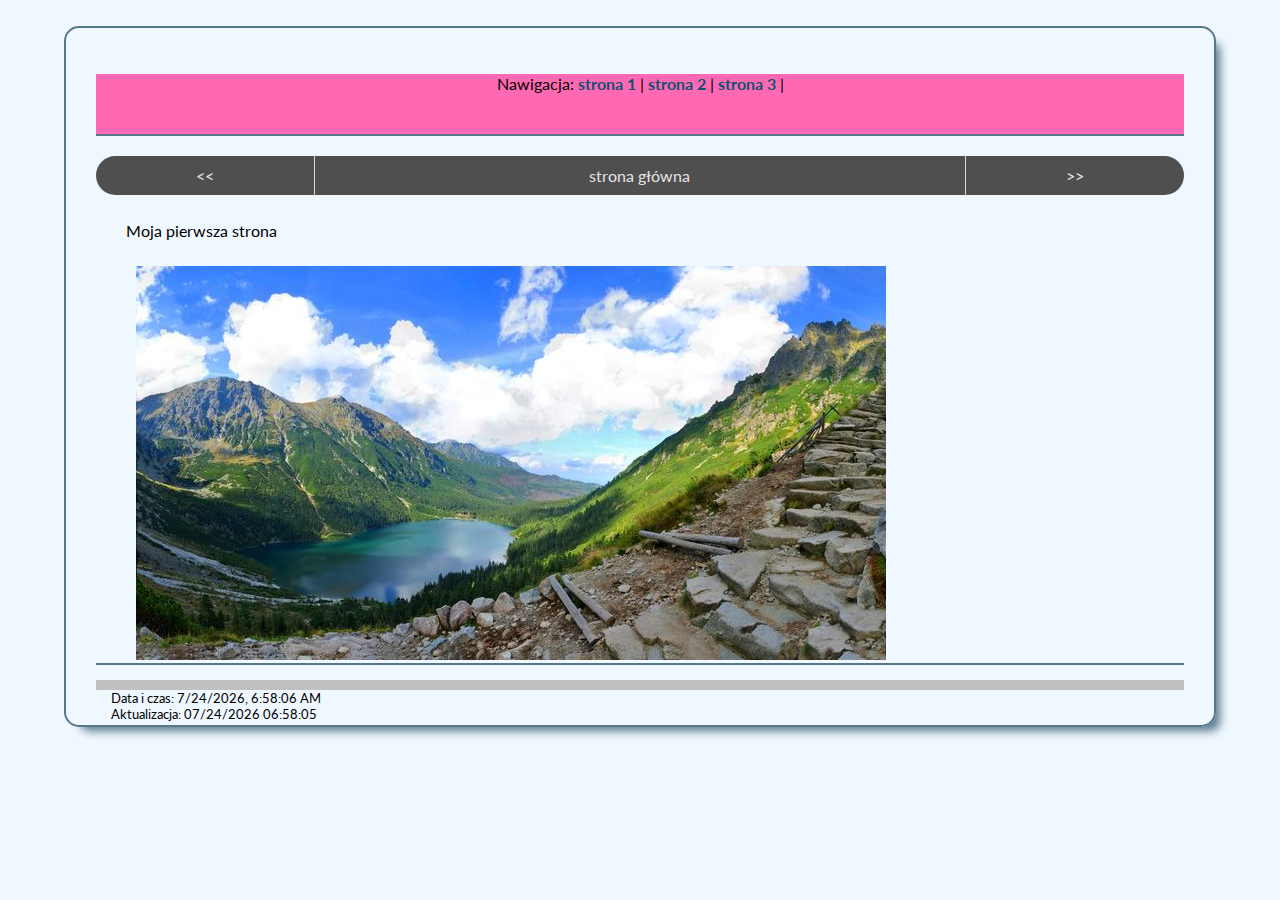
==== lab7/JustynaKozbaLab7Zad1/JustynaKozbaLab7Zad1/page1.html @ 2a7653b0 "Oddanie zadania domowego lab7." ====
﻿<!DOCTYPE html>
<html>
<head>
    <meta charset="utf-8" />
    <title>Moja strona internetowa</title>
    <link href="style.css" rel="stylesheet" type="text/css" />
    <script src="scripts/time.js" defer></script>
    <script src="scripts/script.js" defer></script>
    <link href="https://fonts.googleapis.com/css?family=Lato" rel="stylesheet">

</head>
<body>
    <header>
        <p>
            Nawigacja:
            <a href="page1.html"><b>strona 1</b></a> |
            <a href="page2.html"><b>strona 2</b></a> |
            <a href="page3.html"><b>strona 3</b></a> |
        </p>
    </header>

    <nav>
        <div id="left">
            <a href="index.html" title="strona głowna">&lt;&lt;</a>
        </div>
        <div id="middle">
            <a href="index.html" title="strona główna">strona główna</a>
        </div>
        <div id="right">
            <a href="page2.html" title="strona 2">&gt;&gt;</a>
        </div>
        <div class="clear"></div>
    </nav>

    <section>
        <p>
            Moja pierwsza strona
        </p>
        <div id="photo-information">
            <!--Dodanie linku do elementu-->
            <a href="https://pl.wikipedia.org/wiki/Tatry" target="_blank">
                <img src="Images/góry1.jpg" style="margin-top:10px; margin-left:10px;" />
            </a>

        </div>
    </section>



    <footer id="footer-block">
        <aside class="footer-box-left">
            Data i czas: <span id="clock"></span>
            <br />
            Aktualizacja: <span id="modyf"></span>
        </aside>
    </footer>

</body>
</html>
---- lab7/JustynaKozbaLab7Zad1/JustynaKozbaLab7Zad1/style.css ----
﻿body {
    width: 85%;
    background-color: aliceblue;
    color: black;
    margin: auto;
    margin-top: 2%;
    margin-bottom: 2%;
    font-family: 'Lato', sans-serif;
    border: 2px solid #567889;
    border-radius: 15px;
    padding: 30px;
    box-shadow: 10px 10px 10px -6px rgba(86,120,137,1);
}

/*Ustawienia nagłówka strony*/
header {
    height: 50px;
    background-color: hotpink;
    text-align: center;
    border-bottom: solid 2px #567889;
    padding-bottom: 10px;
}

section {
    min-height: 270px;
    padding-left: 30px;
    margin-bottom: 15px;
    border-bottom: solid 2px #567889;
}

    section header {
        text-align: center;
    }

h2 {
    font-size: 1.2em;
    padding: 5px;
    margin: 0;
}

/*Ustawienia nawigacji strony*/
nav {
    padding-top: 20px;
    padding-bottom: 10px;
    font-size: 1.0em;
}

    nav a {
        color: #e8e4e4;
        display: block;
        padding: 10px 20px;
        background: #4F4F4F;
        text-decoration: none;
    }

    nav a:visited {
        color: #e8e4e4;
    }

    nav a:hover {
        background: #2f2f2f;
    }

    nav a:active {
        background: #0f0f0f;
    }

    nav #left {
        float: left;
        width: 20%;
        text-align: center;
    }

    #left a {
        border-radius: 50px 0 0 50px;
    }

    nav #middle {
        float: left;
        width: 60%;
        text-align: center;
    }

    #middle a {
        border-left: 1px solid #DBDBDB;
        border-right: 1px solid #DBDBDB;
    }

    nav #right {
        float: left;
        width: 20%;
        text-align: center;
    }

    #right a{
        border-radius: 0 50px 50px 0;
    }

/*Ustawienia zawartości strony*/
 

article {
    text-align: justify;
    padding-bottom: 5px;
    padding-top: 5px;
}

article p {
    margin-left: 25px;
}

h3 {
    color: #105171;
    padding: 5px;
    margin: 0;
    margin-bottom: 10px;
}

a {
    text-decoration: none;
    color: #105171;
}

    a:hover {
        color: #666666;
    }

    a:active {
        color: silver;
    }

ul {
    list-style-type: none;
}

li {
    margin-bottom: 3px;
}

.clear {
    clear: both;
}

textarea {
    width: 80%;
    height: 50px;
}
    input:hover, input:focus, textarea:hover, textarea:active, textarea:focus {
        box-shadow: 0px 0px 8px 1px rgba(105,123,212,0.9);
    }



/*Ustawienia stopki*/
footer {
    font-size: .8em;
    text-align: right;
    padding: 5px;
    background: silver;
    margin-bottom: 5px;
}

.footer-box-left {
    float: left;
    margin-left: 5px;
    padding: 5px;
    text-align: left;
}

time {
    border: thin solid #FF4500;
    padding: 1px;
}
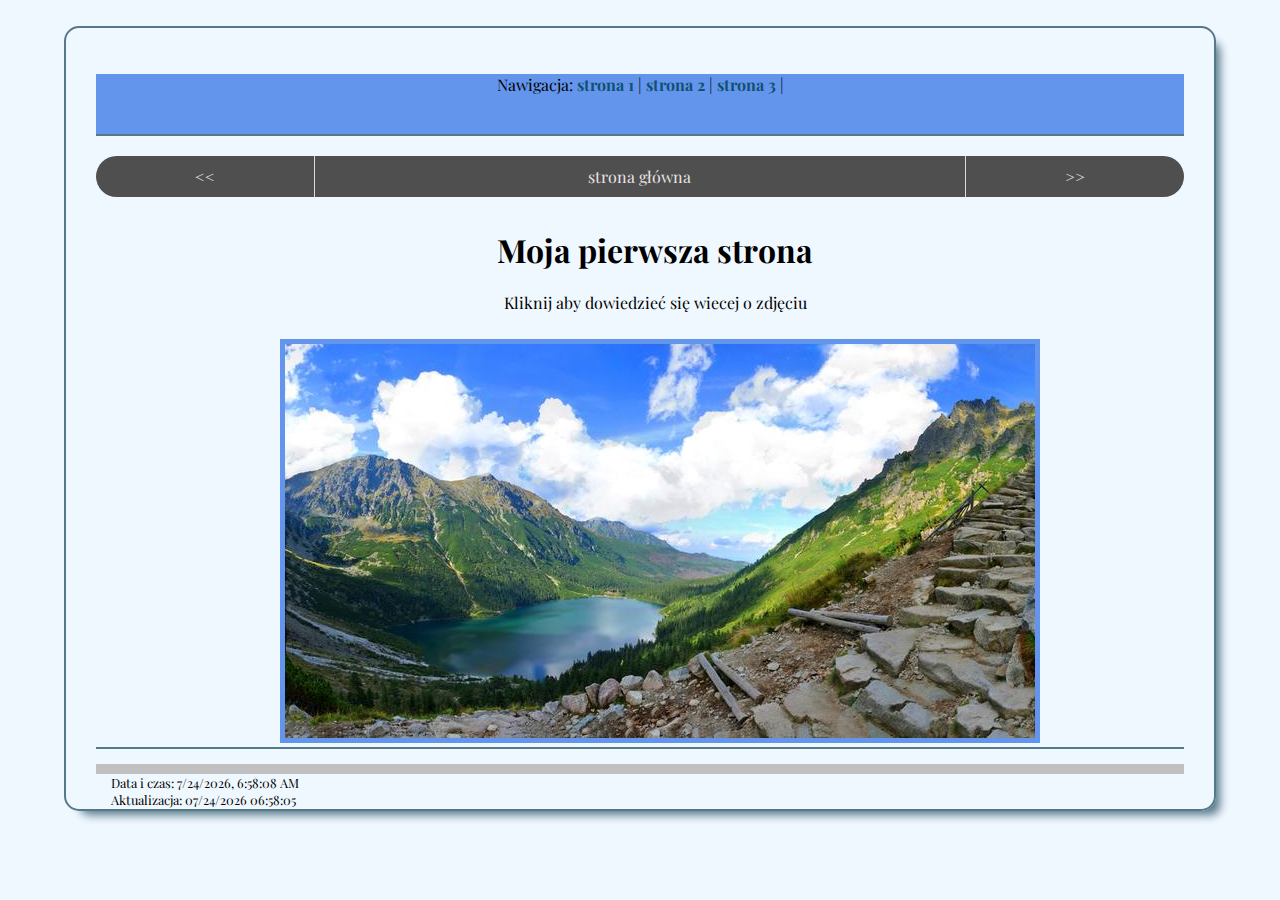
==== commit 4750b50d: "Zmiany w zadaniu domowym" ====
--- a/lab7/JustynaKozbaLab7Zad1/JustynaKozbaLab7Zad1/page1.html
+++ b/lab7/JustynaKozbaLab7Zad1/JustynaKozbaLab7Zad1/page1.html
@@ -1,15 +1,18 @@
 ﻿<!DOCTYPE html>
 <html>
 <head>
+    <!--Ustawienie kodowania strony www-->
     <meta charset="utf-8" />
     <title>Moja strona internetowa</title>
+    <!--Dołączenie pliku ze stylami-->
     <link href="style.css" rel="stylesheet" type="text/css" />
-    <script src="scripts/time.js" defer></script>
-    <script src="scripts/script.js" defer></script>
-    <link href="https://fonts.googleapis.com/css?family=Lato" rel="stylesheet">
+    <!--Dołączenie fontu z googleapis-->
+    <link href="https://fonts.googleapis.com/css?family=Lora|Playfair+Display" rel="stylesheet">
 
 </head>
+<!--Część odpowiedzialna za przechowywanie informacji-->
 <body>
+    <!--Nagłówek strony z nawigacją-->
     <header>
         <p>
             Nawigacja:
@@ -19,6 +22,7 @@
         </p>
     </header>
 
+    <!--Część odpowiedzialna za nawigowanie-->
     <nav>
         <div id="left">
             <a href="index.html" title="strona głowna">&lt;&lt;</a>
@@ -32,21 +36,23 @@
         <div class="clear"></div>
     </nav>
 
+    <!--Dodanie głownej zawartości strony internetowej-->
     <section>
+        <h1>
+            Moja pierwsza strona
+        </h1>
         <p>
-            Moja pierwsza strona
+            Kliknij aby dowiedzieć się wiecej o zdjęciu
         </p>
         <div id="photo-information">
             <!--Dodanie linku do elementu-->
             <a href="https://pl.wikipedia.org/wiki/Tatry" target="_blank">
-                <img src="Images/góry1.jpg" style="margin-top:10px; margin-left:10px;" />
+                <img src="Images/góry1.jpg" style="margin-top:10px; margin-left:10px; border-width: 5px; border-style: solid; border-color: cornflowerblue; text-align: center;" />
             </a>
-
         </div>
     </section>
 
-
-
+    <!--Dodanie stopki do strony internetowej-->
     <footer id="footer-block">
         <aside class="footer-box-left">
             Data i czas: <span id="clock"></span>
@@ -55,5 +61,8 @@
         </aside>
     </footer>
 
+    <!--Dodanie plików ze skryptami-->
+    <script src="scripts/time.js" defer></script>
+    <script src="scripts/changeColor.js" defer></script>
 </body>
 </html>--- a/lab7/JustynaKozbaLab7Zad1/JustynaKozbaLab7Zad1/style.css
+++ b/lab7/JustynaKozbaLab7Zad1/JustynaKozbaLab7Zad1/style.css
@@ -1,11 +1,12 @@
-﻿body {
+﻿/*Główne ustawienia wyglądu strony*/
+body {
     width: 85%;
     background-color: aliceblue;
     color: black;
     margin: auto;
     margin-top: 2%;
     margin-bottom: 2%;
-    font-family: 'Lato', sans-serif;
+    font-family: 'Playfair Display', serif;
     border: 2px solid #567889;
     border-radius: 15px;
     padding: 30px;
@@ -15,7 +16,7 @@
 /*Ustawienia nagłówka strony*/
 header {
     height: 50px;
-    background-color: hotpink;
+    background-color: cornflowerblue;
     text-align: center;
     border-bottom: solid 2px #567889;
     padding-bottom: 10px;
@@ -26,6 +27,7 @@
     padding-left: 30px;
     margin-bottom: 15px;
     border-bottom: solid 2px #567889;
+    text-align: center;
 }
 
     section header {
@@ -98,7 +100,6 @@
 
 /*Ustawienia zawartości strony*/
  
-
 article {
     text-align: justify;
     padding-bottom: 5px;
@@ -172,5 +173,59 @@
     padding: 1px;
 }
 
-
-
+/*Obracanie zdjęć do strony 2*/
+#photo1 {
+    width: 300px;
+    height: 200px;
+    border: solid black 3px;
+}
+
+    #photo1:hover {
+        transform: rotate(360deg);
+        transition: all ease 1s;
+    }
+
+#photo2 {
+    width: 300px;
+    height: 200px;
+    border: solid black 3px;
+}
+
+    #photo2:hover {
+        transform: rotate(180deg);
+        transition: all ease 1s;
+    }
+
+#photo3 {
+    width: 300px;
+    height: 200px;
+    border: solid black 3px;
+}
+
+    #photo3:hover {
+        transform: rotate(90deg);
+        transition: all ease 1s;
+    }
+
+ /*Ustawienia wyglądu przycisku*/
+#ob1 {
+    border-radius: 50%;
+    background-color: white;
+    color: black;
+    border: 2px solid #4CAF50;
+}
+
+/*Ustawienie podziału strony 3*/
+#text-information {
+    width: 50%;
+    height: 200px;
+    float: left;
+    background-color: lightcyan;
+}
+
+#picture-information {
+    width: 50%;
+    height: 200px;
+    float: right;
+    background-color: lightpink;
+}
